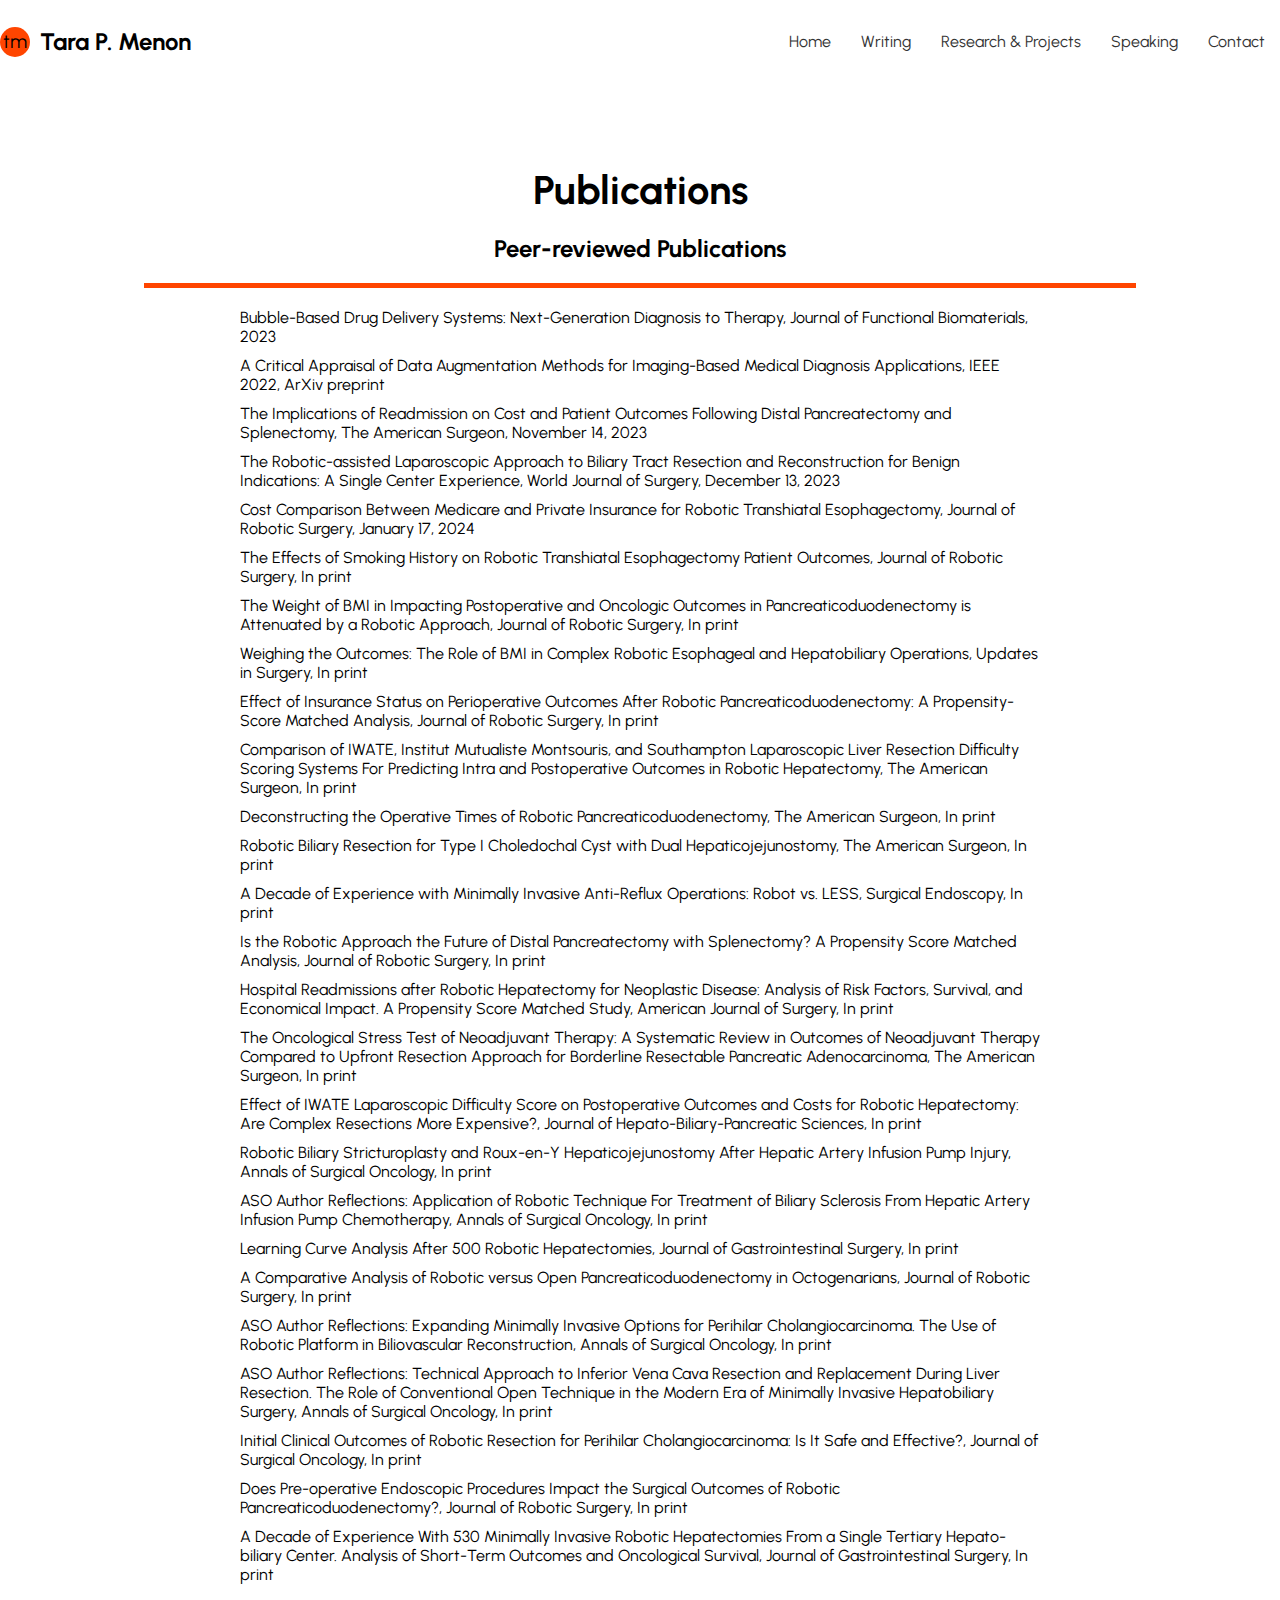
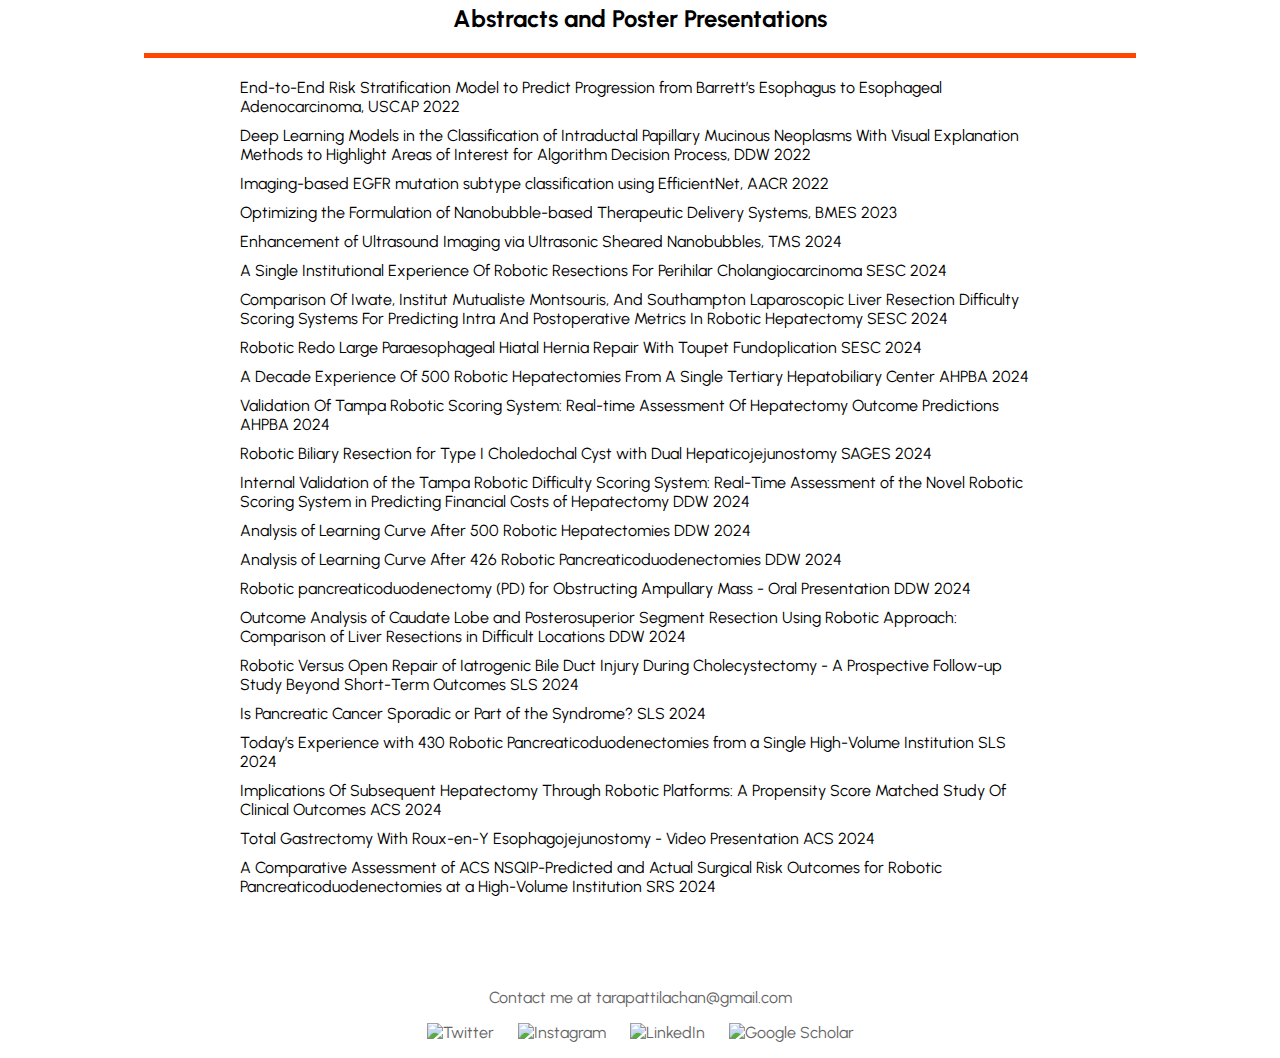
==== publications.html @ 354f6a25 "Add files via upload" ====
<!DOCTYPE html>
<html lang="en">
<head>
    <meta charset="UTF-8">
    <meta name="viewport" content="width=device-width, initial-scale=1.0">
    <title>Publications - Tara P. Menon</title>
    <link rel="preconnect" href="https://fonts.googleapis.com">
    <link rel="preconnect" href="https://fonts.gstatic.com" crossorigin>
    <link href="https://fonts.googleapis.com/css2?family=Urbanist:ital,wght@0,100..900;1,100..900&display=swap" rel="stylesheet">
    <link rel="stylesheet" href="styles.css">
</head>
<body>
    <header>
        <div class="branding">
            <div class="trademark">tm</div>
            <span class="name">Tara P. Menon</span>
        </div>
        <nav>
            <ul>
                <li><a href="index.html">Home</a></li>
                <li><a href="writing.html">Writing</a></li>
                <li><a href="research-projects.html">Research & Projects</a></li>
                <li><a href="speaking.html">Speaking</a></li>
                <li><a href="contact.html">Contact</a></li>
            </ul>
        </nav>
    </header>
    <main>
        <section id="publications">
            <h2>Publications</h2>
            <h3>Peer-reviewed Publications</h3>
            <div class="divider"></div>
            <ol>
                <li>Bubble-Based Drug Delivery Systems: Next-Generation Diagnosis to Therapy, Journal of Functional Biomaterials, 2023</li>
                <li>A Critical Appraisal of Data Augmentation Methods for Imaging-Based Medical Diagnosis Applications, IEEE 2022, ArXiv preprint</li>
                <li>The Implications of Readmission on Cost and Patient Outcomes Following Distal Pancreatectomy and Splenectomy, The American Surgeon, November 14, 2023</li>
                <li>The Robotic-assisted Laparoscopic Approach to Biliary Tract Resection and Reconstruction for Benign Indications: A Single Center Experience, World Journal of Surgery, December 13, 2023</li>
                <li>Cost Comparison Between Medicare and Private Insurance for Robotic Transhiatal Esophagectomy, Journal of Robotic Surgery, January 17, 2024</li>
                <li>The Effects of Smoking History on Robotic Transhiatal Esophagectomy Patient Outcomes, Journal of Robotic Surgery, In print</li>
                <li>The Weight of BMI in Impacting Postoperative and Oncologic Outcomes in Pancreaticoduodenectomy is Attenuated by a Robotic Approach, Journal of Robotic Surgery, In print</li>
                <li>Weighing the Outcomes: The Role of BMI in Complex Robotic Esophageal and Hepatobiliary Operations, Updates in Surgery, In print</li>
                <li>Effect of Insurance Status on Perioperative Outcomes After Robotic Pancreaticoduodenectomy: A Propensity-Score Matched Analysis, Journal of Robotic Surgery, In print</li>
                <li>Comparison of IWATE, Institut Mutualiste Montsouris, and Southampton Laparoscopic Liver Resection Difficulty Scoring Systems For Predicting Intra and Postoperative Outcomes in Robotic Hepatectomy, The American Surgeon, In print</li>
                <li>Deconstructing the Operative Times of Robotic Pancreaticoduodenectomy, The American Surgeon, In print</li>
                <li>Robotic Biliary Resection for Type I Choledochal Cyst with Dual Hepaticojejunostomy, The American Surgeon, In print</li>
                <li>A Decade of Experience with Minimally Invasive Anti-Reflux Operations: Robot vs. LESS, Surgical Endoscopy, In print</li>
                <li>Is the Robotic Approach the Future of Distal Pancreatectomy with Splenectomy? A Propensity Score Matched Analysis, Journal of Robotic Surgery, In print</li>
                <li>Hospital Readmissions after Robotic Hepatectomy for Neoplastic Disease: Analysis of Risk Factors, Survival, and Economical Impact. A Propensity Score Matched Study, American Journal of Surgery, In print</li>
                <li>The Oncological Stress Test of Neoadjuvant Therapy: A Systematic Review in Outcomes of Neoadjuvant Therapy Compared to Upfront Resection Approach for Borderline Resectable Pancreatic Adenocarcinoma, The American Surgeon, In print</li>
                <li>Effect of IWATE Laparoscopic Difficulty Score on Postoperative Outcomes and Costs for Robotic Hepatectomy: Are Complex Resections More Expensive?, Journal of Hepato-Biliary-Pancreatic Sciences, In print</li>
                <li>Robotic Biliary Stricturoplasty and Roux-en-Y Hepaticojejunostomy After Hepatic Artery Infusion Pump Injury, Annals of Surgical Oncology, In print</li>
                <li>ASO Author Reflections: Application of Robotic Technique For Treatment of Biliary Sclerosis From Hepatic Artery Infusion Pump Chemotherapy, Annals of Surgical Oncology, In print</li>
                <li>Learning Curve Analysis After 500 Robotic Hepatectomies, Journal of Gastrointestinal Surgery, In print</li>
                <li>A Comparative Analysis of Robotic versus Open Pancreaticoduodenectomy in Octogenarians, Journal of Robotic Surgery, In print</li>
                <li>ASO Author Reflections: Expanding Minimally Invasive Options for Perihilar Cholangiocarcinoma. The Use of Robotic Platform in Biliovascular Reconstruction, Annals of Surgical Oncology, In print</li>
                <li>ASO Author Reflections: Technical Approach to Inferior Vena Cava Resection and Replacement During Liver Resection. The Role of Conventional Open Technique in the Modern Era of Minimally Invasive Hepatobiliary Surgery, Annals of Surgical Oncology, In print</li>
                <li>Initial Clinical Outcomes of Robotic Resection for Perihilar Cholangiocarcinoma: Is It Safe and Effective?, Journal of Surgical Oncology, In print</li>
                <li>Does Pre-operative Endoscopic Procedures Impact the Surgical Outcomes of Robotic Pancreaticoduodenectomy?, Journal of Robotic Surgery, In print</li>
                <li>A Decade of Experience With 530 Minimally Invasive Robotic Hepatectomies From a Single Tertiary Hepato-
                    biliary Center. Analysis of Short-Term Outcomes and Oncological Survival, Journal of Gastrointestinal
                    Surgery, In print</li>
            </ol>
            <h3>Abstracts and Poster Presentations</h3>
            <div class="divider"></div>
            <ol>
                <li>End-to-End Risk Stratification Model to Predict Progression from Barrett’s Esophagus to Esophageal Adenocarcinoma, USCAP 2022</li>
                <li>Deep Learning Models in the Classification of Intraductal Papillary Mucinous Neoplasms With Visual Explanation Methods to Highlight Areas of Interest for Algorithm Decision Process, DDW 2022</li>
                <li>Imaging-based EGFR mutation subtype classification using EfficientNet, AACR 2022</li>
                <li>Optimizing the Formulation of Nanobubble-based Therapeutic Delivery Systems, BMES 2023</li>
                <li>Enhancement of Ultrasound Imaging via Ultrasonic Sheared Nanobubbles, TMS 2024</li>
                <li>A Single Institutional Experience Of Robotic Resections For Perihilar Cholangiocarcinoma SESC 2024</li>
                <li>Comparison Of Iwate, Institut Mutualiste Montsouris, And Southampton Laparoscopic Liver Resection Difficulty Scoring Systems For Predicting Intra And Postoperative Metrics In Robotic Hepatectomy SESC 2024</li>
                <li>Robotic Redo Large Paraesophageal Hiatal Hernia Repair With Toupet Fundoplication SESC 2024</li>
                <li>A Decade Experience Of 500 Robotic Hepatectomies From A Single Tertiary Hepatobiliary Center AHPBA 2024</li>
                <li>Validation Of Tampa Robotic Scoring System: Real-time Assessment Of Hepatectomy Outcome Predictions AHPBA 2024</li>
                <li>Robotic Biliary Resection for Type I Choledochal Cyst with Dual Hepaticojejunostomy SAGES 2024</li>
                <li>Internal Validation of the Tampa Robotic Difficulty Scoring System: Real-Time Assessment of the Novel Robotic Scoring System in Predicting Financial Costs of Hepatectomy DDW 2024</li>
                <li>Analysis of Learning Curve After 500 Robotic Hepatectomies DDW 2024</li>
                <li>Analysis of Learning Curve After 426 Robotic Pancreaticoduodenectomies DDW 2024</li>
                <li>Robotic pancreaticoduodenectomy (PD) for Obstructing Ampullary Mass - Oral Presentation DDW 2024</li>
                <li>Outcome Analysis of Caudate Lobe and Posterosuperior Segment Resection Using Robotic Approach: Comparison of Liver Resections in Difficult Locations DDW 2024</li>
                <li>Robotic Versus Open Repair of Iatrogenic Bile Duct Injury During Cholecystectomy - A Prospective Follow-up Study Beyond Short-Term Outcomes SLS 2024</li>
                <li>Is Pancreatic Cancer Sporadic or Part of the Syndrome? SLS 2024</li>
                <li>Today’s Experience with 430 Robotic Pancreaticoduodenectomies from a Single High-Volume Institution SLS 2024</li>
                <li>Implications Of Subsequent Hepatectomy Through Robotic Platforms: A Propensity Score Matched Study Of Clinical Outcomes ACS 2024</li>
                <li>Total Gastrectomy With Roux-en-Y Esophagojejunostomy - Video Presentation ACS 2024</li>
                <li>A Comparative Assessment of ACS NSQIP-Predicted and Actual Surgical Risk Outcomes for Robotic Pancreaticoduodenectomies at a High-Volume Institution SRS 2024</li>
            </ol>
        </section>
    </main>
    <footer>
        <p>Contact me at <a href="mailto:tarapattilachan@gmail.com">tarapattilachan@gmail.com</a></p>
        <div class="social-media">
            <a href="https://twitter.com/yourprofile" target="_blank"><img src="images/twitter-icon.png" alt="Twitter"></a>
            <a href="https://instagram.com/yourprofile" target="_blank"><img src="images/instagram-icon.png" alt="Instagram"></a>
            <a href="https://linkedin.com/in/yourprofile" target="_blank"><img src="images/linkedin-icon.png" alt="LinkedIn"></a>
            <a href="https://scholar.google.com/citations?user=yourprofile" target="_blank"><img src="images/google-scholar-icon.png" alt="Google Scholar"></a>
        </div>
    </footer>
</body>
</html>
---- styles.css ----
body {
    font-family: 'Urbanist', sans-serif;
    margin: 0;
    padding: 0;
    background: #f4f4f4;
}

header {
    background: #fff;
    padding: 1em 0;
    box-shadow: 0 2px 4px rgba(0, 0, 0, 0.1);
    display: flex;
    justify-content: space-between;
    align-items: center;
}

.branding {
    display: flex;
    align-items: center;
}

.trademark {
    display: inline-block;
    width: 30px;
    height: 30px;
    background: #ff4500; /* Changed to the color of the "Publications" button */
    border-radius: 50%;
    display: flex;
    justify-content: center;
    align-items: center;
    font-size: 1.2em;
    margin-right: 10px;
}

.name {
    font-size: 1.5em;
    font-weight: bold;
    white-space: nowrap; /* Ensure the name stays on one line */
}

nav ul {
    list-style: none;
    display: flex;
    justify-content: center;
    padding: 0;
}

nav ul li {
    margin: 0 15px;
}

nav ul li a {
    text-decoration: none;
    color: #333;
}

.intro {
    display: flex;
    flex-direction: column;
    align-items: center;
    text-align: center;
    padding: 50px 20px;
    background: #fff;
}

.intro img {
    border-radius: 50%;
    width: 150px;
    height: 150px;
    margin-bottom: 20px;
}

.intro-text h1 {
    margin: 0;
    font-size: 2em;
    color: #333;
}

.intro-text p {
    font-size: 1em;
    color: #666;
    margin: 10px 0;
}

.buttons {
    margin-top: 20px;
    display: flex;
    justify-content: center;
    gap: 20px; /* Adds space between the buttons */
}

.buttons .btn {
    display: inline-block;
    width: 100px; /* Increased width */
    height: 100px; /* Increased height */
    text-align: center;
    text-decoration: none;
    border-radius: 50%;
    color: #000;
    line-height: 100px; /* Adjusted to match height */
    font-size: 1em; /* Adjust font size */
    background: #ffa500;
    transition: background 0.3s ease; /* Adds a transition effect for background color */
}

.buttons .btn:hover {
    background: #e69500; /* Changes the background color slightly on hover */
}

.buttons .publications {
    background: #ff4500;
}

.buttons .publications:hover {
    background: #e03e00;
}

.buttons .projects {
    background: #00ced1;
}

.buttons .projects:hover {
    background: #00b8b8;
}

#publications {
    padding: 50px 20px;
    background: #fff;
    text-align: center;
}

#publications h2 {
    font-size: 2.5em;
    margin-bottom: 20px;
}

#publications h3 {
    font-size: 1.5em;
    margin: 20px 0 10px 0;
}

.divider {
    width: 80%;
    height: 5px;
    background: #ff4500;
    margin: 20px auto;
}

#publications ul, #publications ol {
    list-style: none;
    padding: 0;
    text-align: left;
    max-width: 800px;
    margin: 0 auto;
}

#publications ul li, #publications ol li {
    font-size: 1em;
    margin: 10px 0;
}

footer {
    text-align: center;
    padding: 1em 0;
    background: #fff;
    font-size: 1em;
    color: #666;
}

footer a {
    color: #666;
    text-decoration: none;
}

footer .social-media {
    margin-top: 10px;
}

footer .social-media a {
    margin: 0 10px;
    display: inline-block;
}

footer .social-media img {
    width: 30px;
    height: 30px;
}
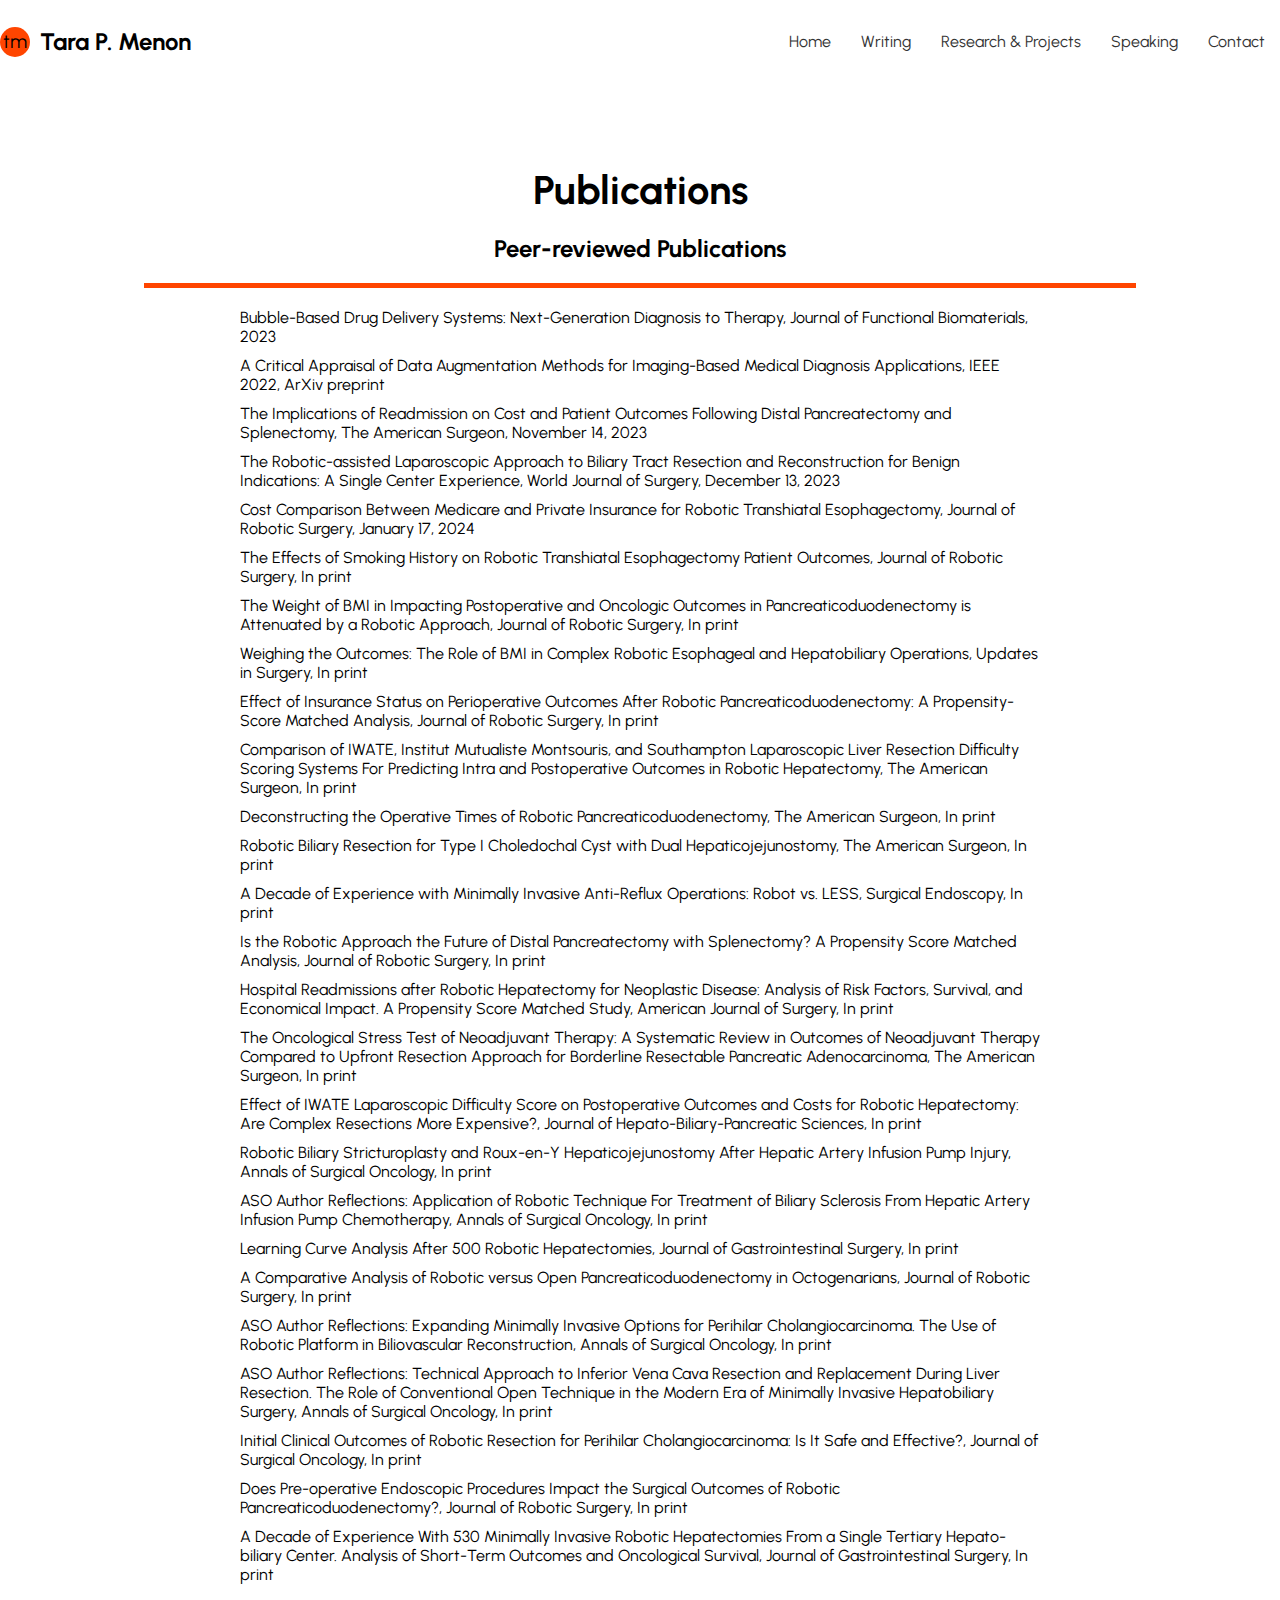
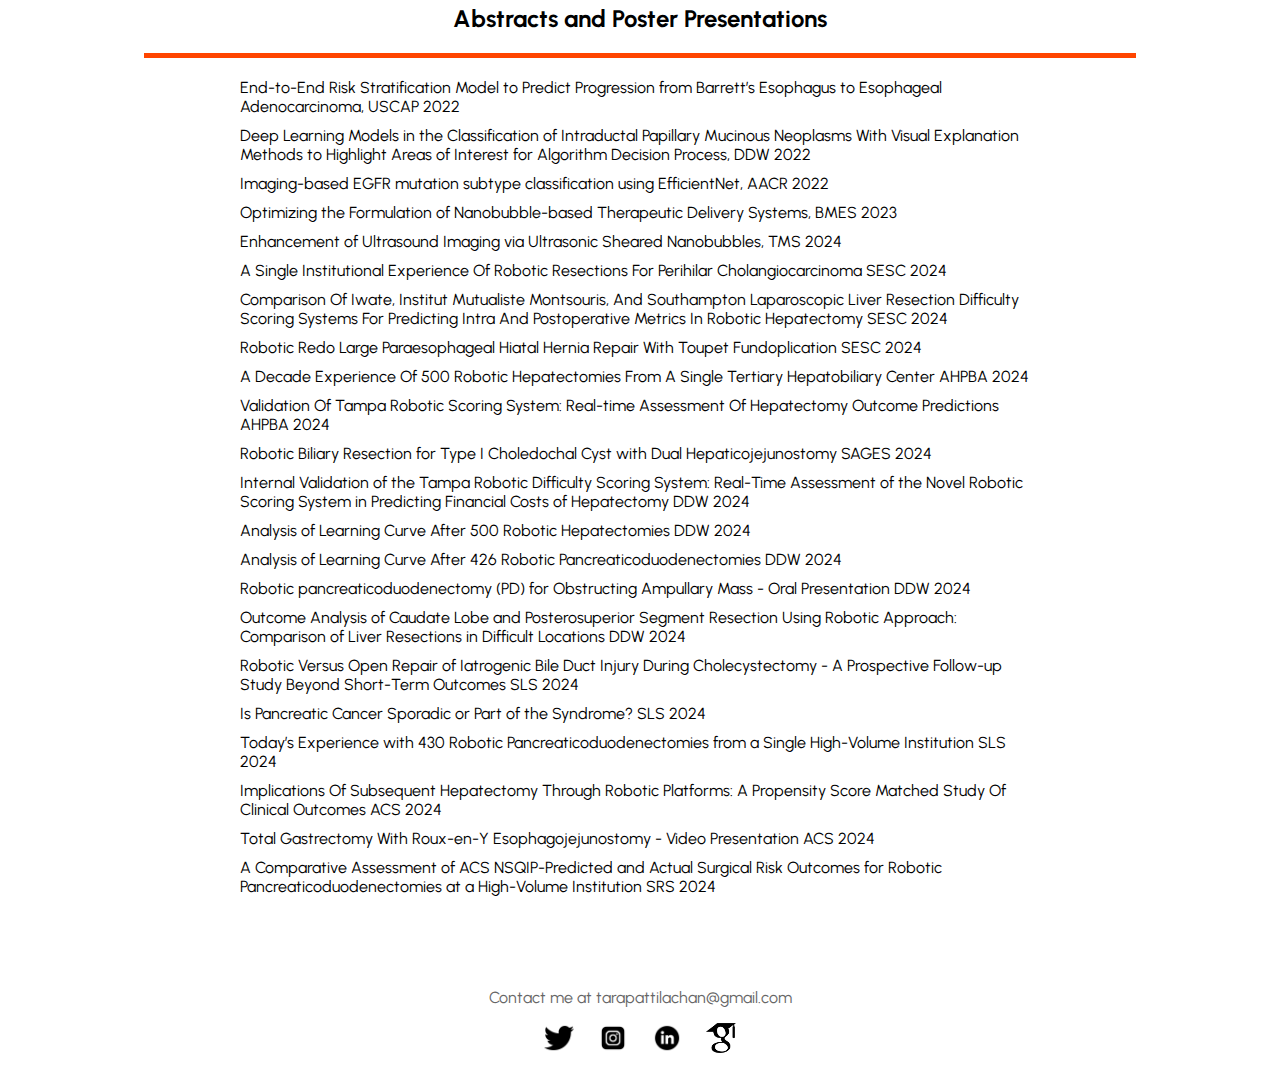
==== commit 64a01c9b: "Update publications.html" ====
--- a/publications.html
+++ b/publications.html
@@ -91,10 +91,10 @@
     <footer>
         <p>Contact me at <a href="mailto:tarapattilachan@gmail.com">tarapattilachan@gmail.com</a></p>
         <div class="social-media">
-            <a href="https://twitter.com/yourprofile" target="_blank"><img src="images/twitter-icon.png" alt="Twitter"></a>
-            <a href="https://instagram.com/yourprofile" target="_blank"><img src="images/instagram-icon.png" alt="Instagram"></a>
-            <a href="https://linkedin.com/in/yourprofile" target="_blank"><img src="images/linkedin-icon.png" alt="LinkedIn"></a>
-            <a href="https://scholar.google.com/citations?user=yourprofile" target="_blank"><img src="images/google-scholar-icon.png" alt="Google Scholar"></a>
+            <a href="https://x.com/tmenon12" target="_blank"><img src="twitter-icon.png" alt="Twitter"></a>
+            <a href="https://www.instagram.com/taramenons/" target="_blank"><img src="instagram-icon.png" alt="Instagram"></a>
+            <a href="https://www.linkedin.com/in/tmenon/" target="_blank"><img src="linkedin-icon.png" alt="LinkedIn"></a>
+            <a href="https://scholar.google.com/citations?user=r0YZgu0AAAAJ&hl=en" target="_blank"><img src="google-scholar-icon.png" alt="Google Scholar"></a>
         </div>
     </footer>
 </body>
